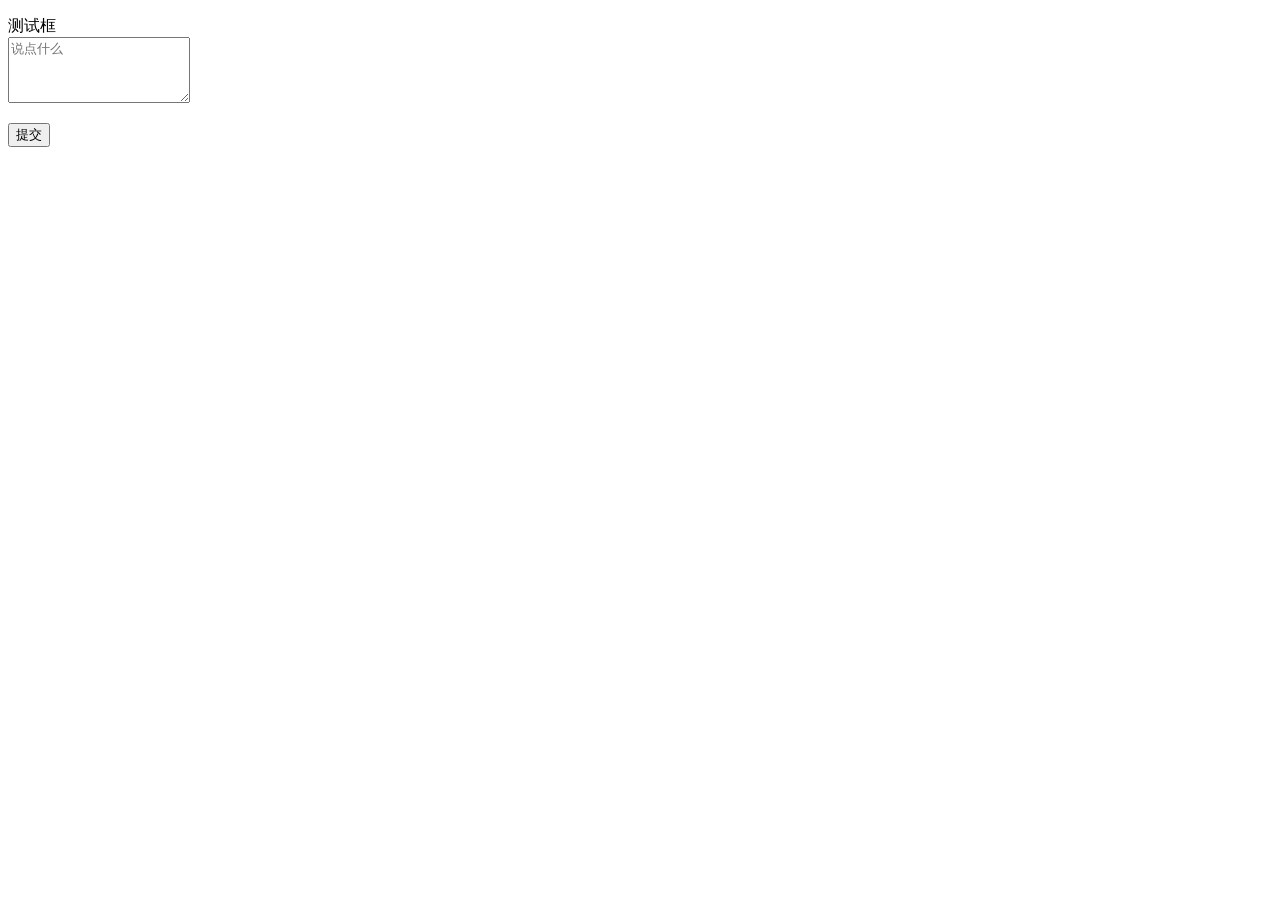
==== collect-form/index.html @ c0061cdc "骨架" ====
<!DOCTYPE html>
<html lang="zh-CN">
<head>
  <meta charset="UTF-8">
  <meta name="viewport" content="width=device-width, initial-scale=1.0">
  <title>测试</title>
  </style>
</head>
<body>
    <p>
        <label for="advice">测试框</label><br>
        <textarea id="advice" name="advice" rows="4" maxlength="200" required placeholder="说点什么"></textarea>
    </p>
    <p>
        <button type="submit">提交</button>
    </p>
</body>
</html>
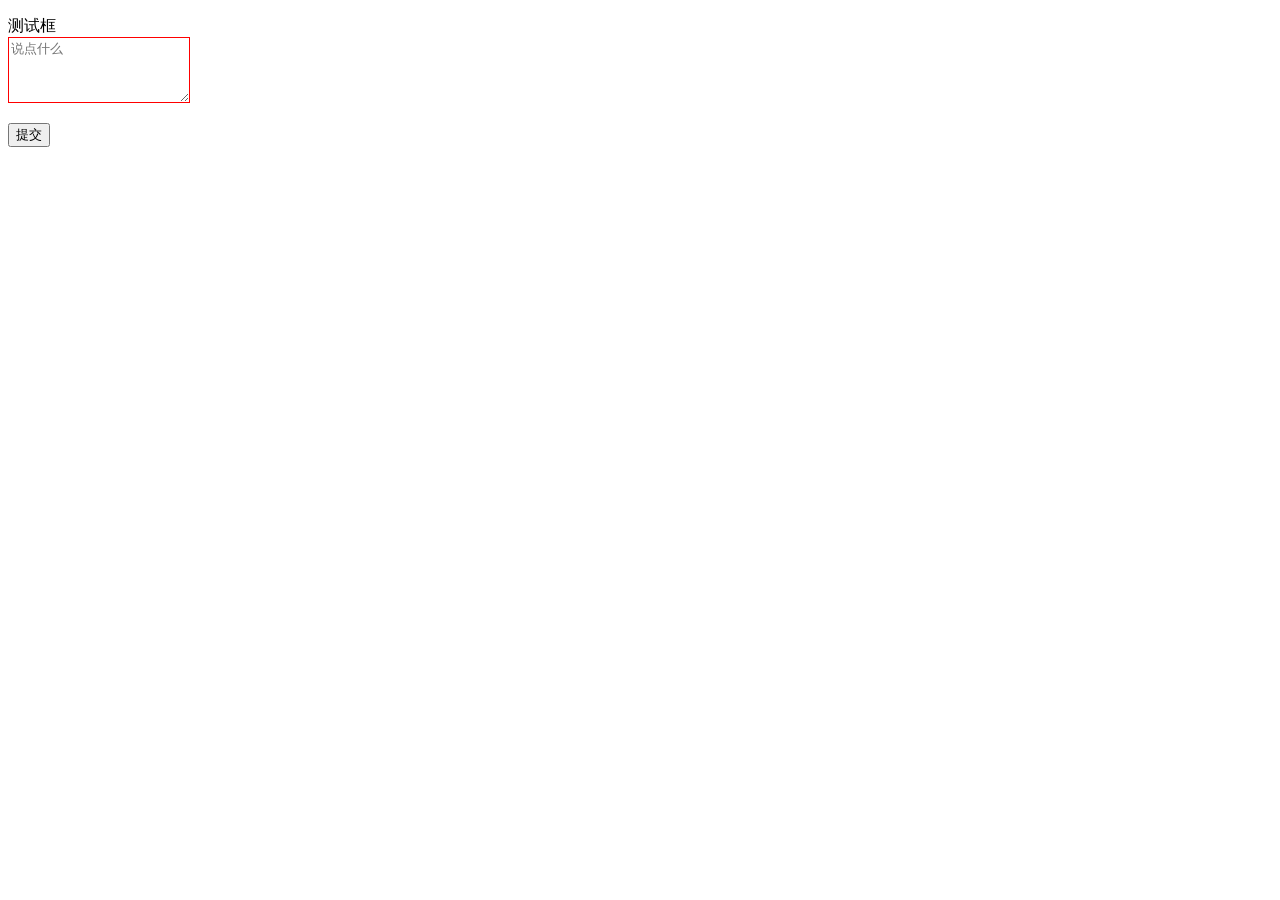
==== commit 069931a0: "页面美化到符合要求" ====
--- a/collect-form/index.html
+++ b/collect-form/index.html
@@ -4,6 +4,14 @@
   <meta charset="UTF-8">
   <meta name="viewport" content="width=device-width, initial-scale=1.0">
   <title>测试</title>
+<style>
+    textarea:invalid{
+        border-color: red;
+    }
+    textarea:focus{
+        border-color:#3498db;
+        box-shadow: 0 0 0 3px rgba(52,152,219,0.5);
+    }
   </style>
 </head>
 <body>
